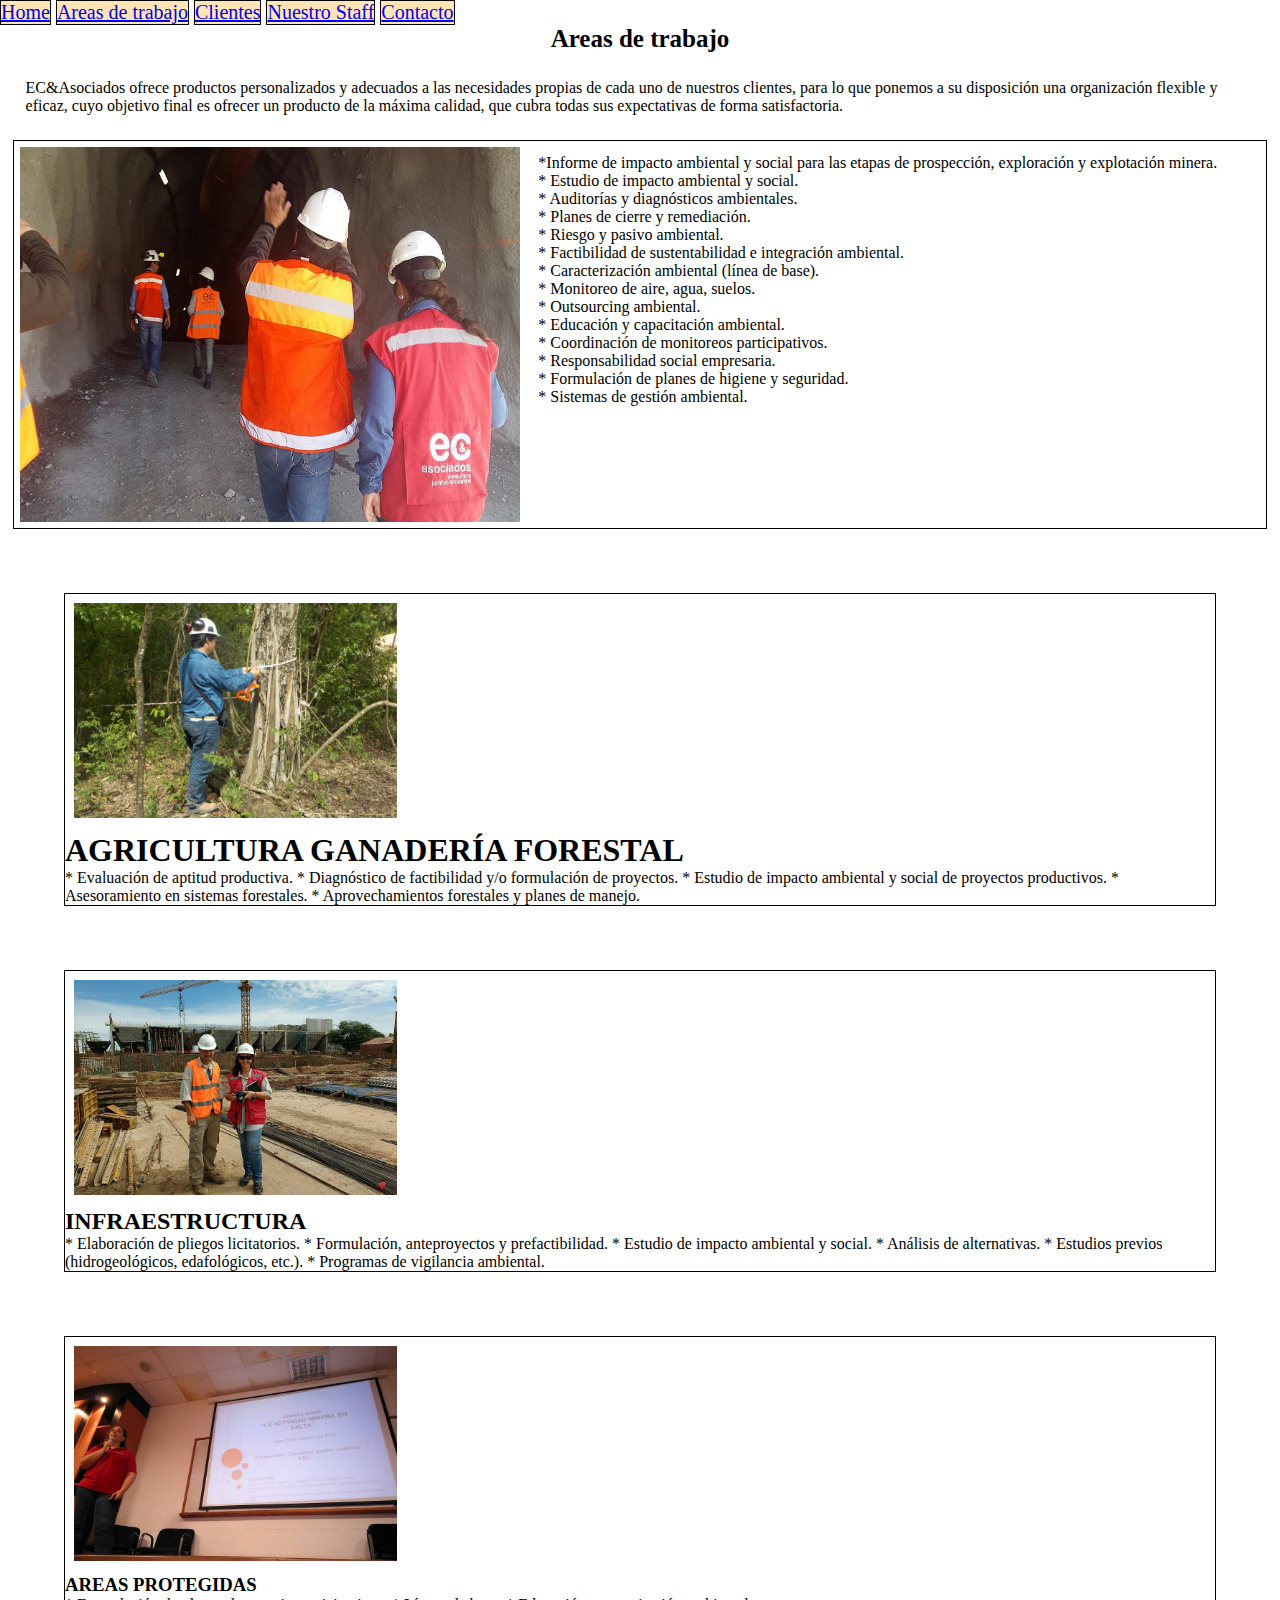
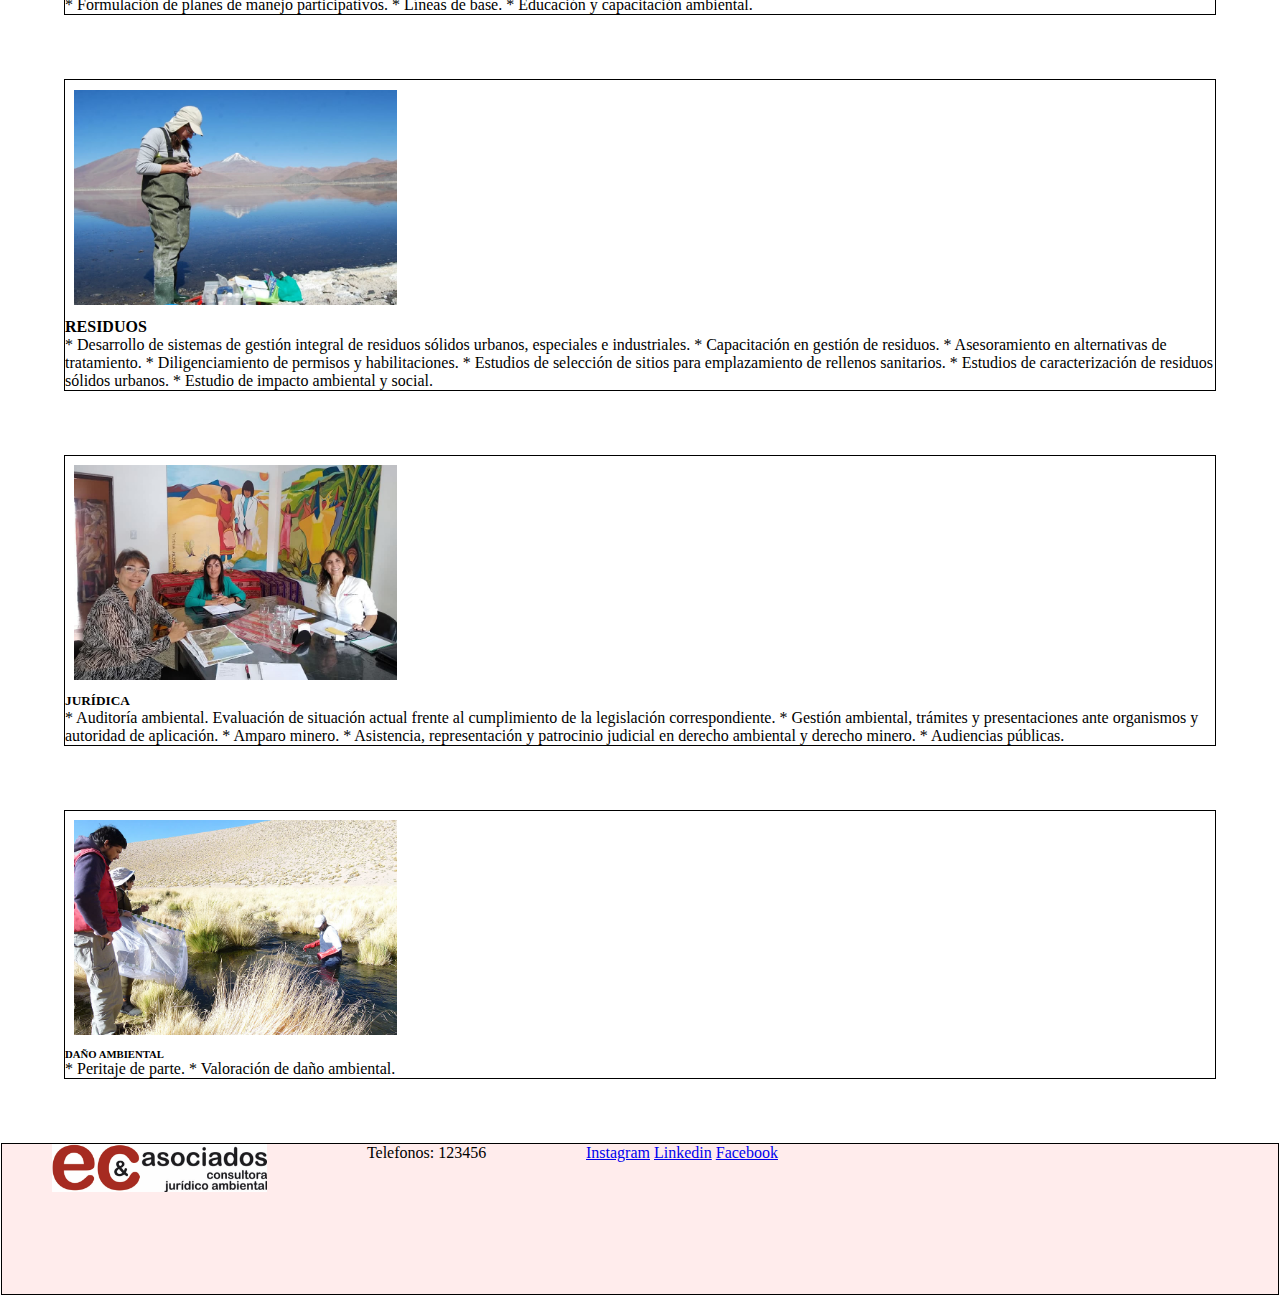
==== pages/areas.html @ b97aded8 "Inicio" ====
<!DOCTYPE html>
<html lang="en">
<head>
    <meta charset="UTF-8">
    <meta http-equiv="X-UA-Compatible" content="IE=edge">
    <meta name="viewport" content="width=device-width, initial-scale=1.0">
    <link rel="icon" href="./img/logito.jpeg">
    <link rel="stylesheet" href="../style.css" />
    <title>AreasdeTrabajo</title>
</head>
<body>
    <header>
        <nav id="navegacion">
            <ul>
                <li><a href="../index.html">Home</a></li>
                <li><a href="areas.html">Areas de trabajo</a></li>
                <li><a href="cliente.html">Clientes</a></li>
                <li><a href="staffs.html">Nuestro Staff</a></li>
                <li><a href="contacto.html">Contacto</a></li>
            </ul>  
        </nav>
    </header>
    <h1 id="areas">Areas de trabajo</h1>
    <p id="txt">EC&Asociados ofrece productos personalizados y adecuados a las necesidades propias de cada uno de nuestros clientes, para lo que ponemos a su disposición una organización flexible y eficaz, cuyo objetivo final es ofrecer un producto de la máxima calidad, que cubra todas sus expectativas de forma satisfactoria.</p>
    <div id="centro">
        <img src="./img/area.jpg" width="500" height="375" alt="">
        <div>
            <ul>
                *Informe de impacto ambiental y social para las etapas de prospección, exploración y explotación minera.
            </ul>
            <ul>
                * Estudio de impacto ambiental y social.
            </ul>
            <ul>
                * Auditorías y diagnósticos ambientales.
            </ul>
            <ul>
                * Planes de cierre y remediación.
            </ul>
            <ul>
                * Riesgo y pasivo ambiental.
            </ul>
            <ul>
                * Factibilidad de sustentabilidad e integración ambiental.
            </ul>
            <ul>
                * Caracterización ambiental (línea de base).
            </ul>
            <ul>
                * Monitoreo de aire, agua, suelos.
            </ul>
            <ul>
                * Outsourcing ambiental.
            </ul>
            <ul>
                * Educación y capacitación ambiental.
            </ul>
            <ul>
                * Coordinación de monitoreos participativos.
            </ul>
            <ul>
                * Responsabilidad social empresaria.
            </ul>
            <ul>
                * Formulación de planes de higiene y seguridad.
            </ul>
            <ul>
                * Sistemas de gestión ambiental.
            </ul>
        </div>
    </div>

    <section id="section_areas">
        <div>
            <article >
                <div>
                    <img src="./img/11.jpg" width="323" height="215" alt="">
                    <h1>AGRICULTURA GANADERÍA FORESTAL</h1>
                    <p>* Evaluación de aptitud productiva.
                        * Diagnóstico de factibilidad y/o formulación de proyectos.
                        * Estudio de impacto ambiental y social de proyectos productivos.
                        * Asesoramiento en sistemas forestales.
                        * Aprovechamientos forestales y planes de manejo.</p>
                </div>
            </article>

            <article>
                <div>
                    <img src="./img/12.jpg" width="323" height="215" alt="">
                    <h2>INFRAESTRUCTURA</h2>
                    <p>* Elaboración de pliegos licitatorios.
                        * Formulación, anteproyectos y prefactibilidad.
                        * Estudio de impacto ambiental y social.
                        * Análisis de alternativas.
                        * Estudios previos (hidrogeológicos, edafológicos, etc.).
                        * Programas de vigilancia ambiental.</p>
                </div>
            </article>

            <article>
                <div>
                    <img src="./img/13.jpg" width="323" height="215" alt="">
                    <h3>AREAS PROTEGIDAS</h3>
                    <p>* Formulación de planes de manejo participativos.
                        * Líneas de base.
                        * Educación y capacitación ambiental.</p>
                </div>
            </article>

            <article>
                <div>   
                    <img src="./img/14.jpg" width="323" height="215" alt="">
                    <h4>RESIDUOS</h4>
                    <p>* Desarrollo de sistemas de gestión integral de residuos sólidos urbanos, especiales e industriales.
                        * Capacitación en gestión de residuos.
                        * Asesoramiento en alternativas de tratamiento.
                        * Diligenciamiento de permisos y habilitaciones.
                        * Estudios de selección de sitios para emplazamiento de rellenos sanitarios.
                        * Estudios de caracterización de residuos sólidos urbanos.
                        * Estudio de impacto ambiental y social.</p>
                </div>
            </article>

            <article>
                <div>
                    <img src="./img/15.jpg" width="323" height="215" alt="">
                    <h5>JURÍDICA</h5>
                    <p>* Auditoría ambiental. Evaluación de situación actual frente al cumplimiento de la legislación correspondiente.
                        * Gestión ambiental, trámites y presentaciones ante organismos y autoridad de aplicación.
                        * Amparo minero.
                        * Asistencia, representación y patrocinio judicial en derecho ambiental y derecho minero.
                        * Audiencias públicas.</p>
                </div>
            </article>

            <article>
                <div>
                    <img src="./img/16.jpg" width="323" height="215" alt="">
                    <h6>DAÑO AMBIENTAL</h6>
                    <p>* Peritaje de parte.
                        * Valoración de daño ambiental.</p>
                </div>
            </article>
        </div>
        
    </section>
    <footer>
        <img src="./img/logo01.png" width="214.88" height="47.88" alt="">
        <p>Telefonos: 123456</p>
        <div>
            <a href="https://www.instagram.com/santisera/">Instagram</a>
            <a href="https://www.linkedin.com/in/ec-y-asociados-consultora-jur%C3%ADdico-ambiental-srl-269aa02a/?originalSubdomain=ar">Linkedin</a>
            <a href="https://www.facebook.com/ecasociados.consultora/">Facebook</a>
        </div>
        <iframe src="https://www.google.com/maps/embed?pb=!1m18!1m12!1m3!1d3045.6306681291817!2d-65.40559621130251!3d-24.79936848411236!2m3!1f0!2f0!3f0!3m2!1i1024!2i768!4f13.1!3m3!1m2!1s0x941bc39ffcbd9d41%3A0x10fd8cd443439557!2sLa%20Rioja%2031%2C%20A4400%20Salta!5e0!3m2!1ses-419!2sar!4v1660569587159!5m2!1ses-419!2sar" width="350" height="150" style="border:0;" allowfullscreen="" loading="lazy" referrerpolicy="no-referrer-when-downgrade"></iframe>
    </footer>
</body>
</html>
---- style.css ----
/* INDEX */
*{
    margin: 0px;
    padding: 0px;
}
.bod li{
    text-decoration: underline black;
    font-weight: bold;
}

.negrita table tr td{
    font-weight: bold;
    
}

.negrita div{
    padding: 1%;
    
}

#comienzo ul li a{
    text-decoration: none;
    font-size: 20px;
    background-color: moccasin;
    border: 1px solid black;
 
}

#foton{
    padding: 2%;
       
}


#home{
    background-color: #EFEFEF;
}

header{
    display: flex;
    justify-content: space-between;

}

nav ul{
    list-style-type:none;
    display: flex;
    gap: 5px;
}


section article img {
    margin: 0.5%;
    padding: 0.3%;
}



.grid-layout{
    padding: 2%;
    display: grid;
    grid-template-columns: auto auto auto;  
    width: 80%;
    margin: 0 auto;
    background-color: rgb(209, 209, 204);
    padding: 20px;
    border: 1px solid black;
    
}



section article div {
    border: 1px solid black;
    margin: 5%;
}




#logo{
    margin: 2%;
    padding: 1%;
    display: flex;
    justify-content: center;
    border: 1px solid black;
}

/* AREAS */

#navegacion ul li{
    text-decoration: none;
    font-size: 20px;
    background-color: moccasin;
    border: 1px solid black;
}


#areas{
    display: flex;
    font-size: 25px;
    justify-content: center;
}

#txt{
    display: flex;
    margin: 2%;
}

#centro{
    margin: 1%;
    display: flex;
    border: 1px solid black;
}

#centro img{
    margin: 2px;
    padding: 4px;
}

#centro div{
    margin: 1%;
}

#section_areas{
    justify-content: space-between;
}

.img {
    margin: 2%;
    border: 1px solid black;
    background-color: #EFEFEF;
}

.img img{
    margin: 2.5%;
    border: 1px solid black;
}

/* CLIENTE */
#cliente{
    padding-top: 2%;
    display: flex;
    justify-content: center;
}

#cliente_abajo{
    text-align: center;
}

.grid-layout-cliente{
    padding: 2%;
    display: grid;
    grid-template-columns: auto auto auto;  
    width: 80%;
    margin: 0 auto;
    background-color: rgb(209, 209, 204);
    border: 1px solid black;

    
}

.caja-cliente{
    display: grid;
    grid-template-columns: auto auto auto ;
    border: 1px solid black;
}

#cc{
    display: flex;
    flex-wrap: wrap;
    overflow: hidden;
    padding-left: 2%;

}

.cajas{
    border: 1px solid black;
    background-color: white;
}

/* STAFF */
#centrado{
    text-align: center;
    margin: 2%;
}

#centrado p{
    padding: 1%;
}

#img_staff{
    display: flex;
    justify-content: center;
}

#lista{
    margin: 5%;
    background-color: #f7f7f7;
    display: flex;
    justify-content: center;
    padding: 2%;
    border: 1px black dotted;

}

#lista ul li{
    margin: 1%;
    list-style-type:square;
}

footer{
    display: flex;
    justify-content: space-around;
    border: 1px solid black;
    margin: 0.1%;
    background-color: #FFECEC;
}

.cien{
    width: 100%;
}


/* media queries */

@media only screen and (max-width: 768px){}
@media only screen and (max-width: 576px){}
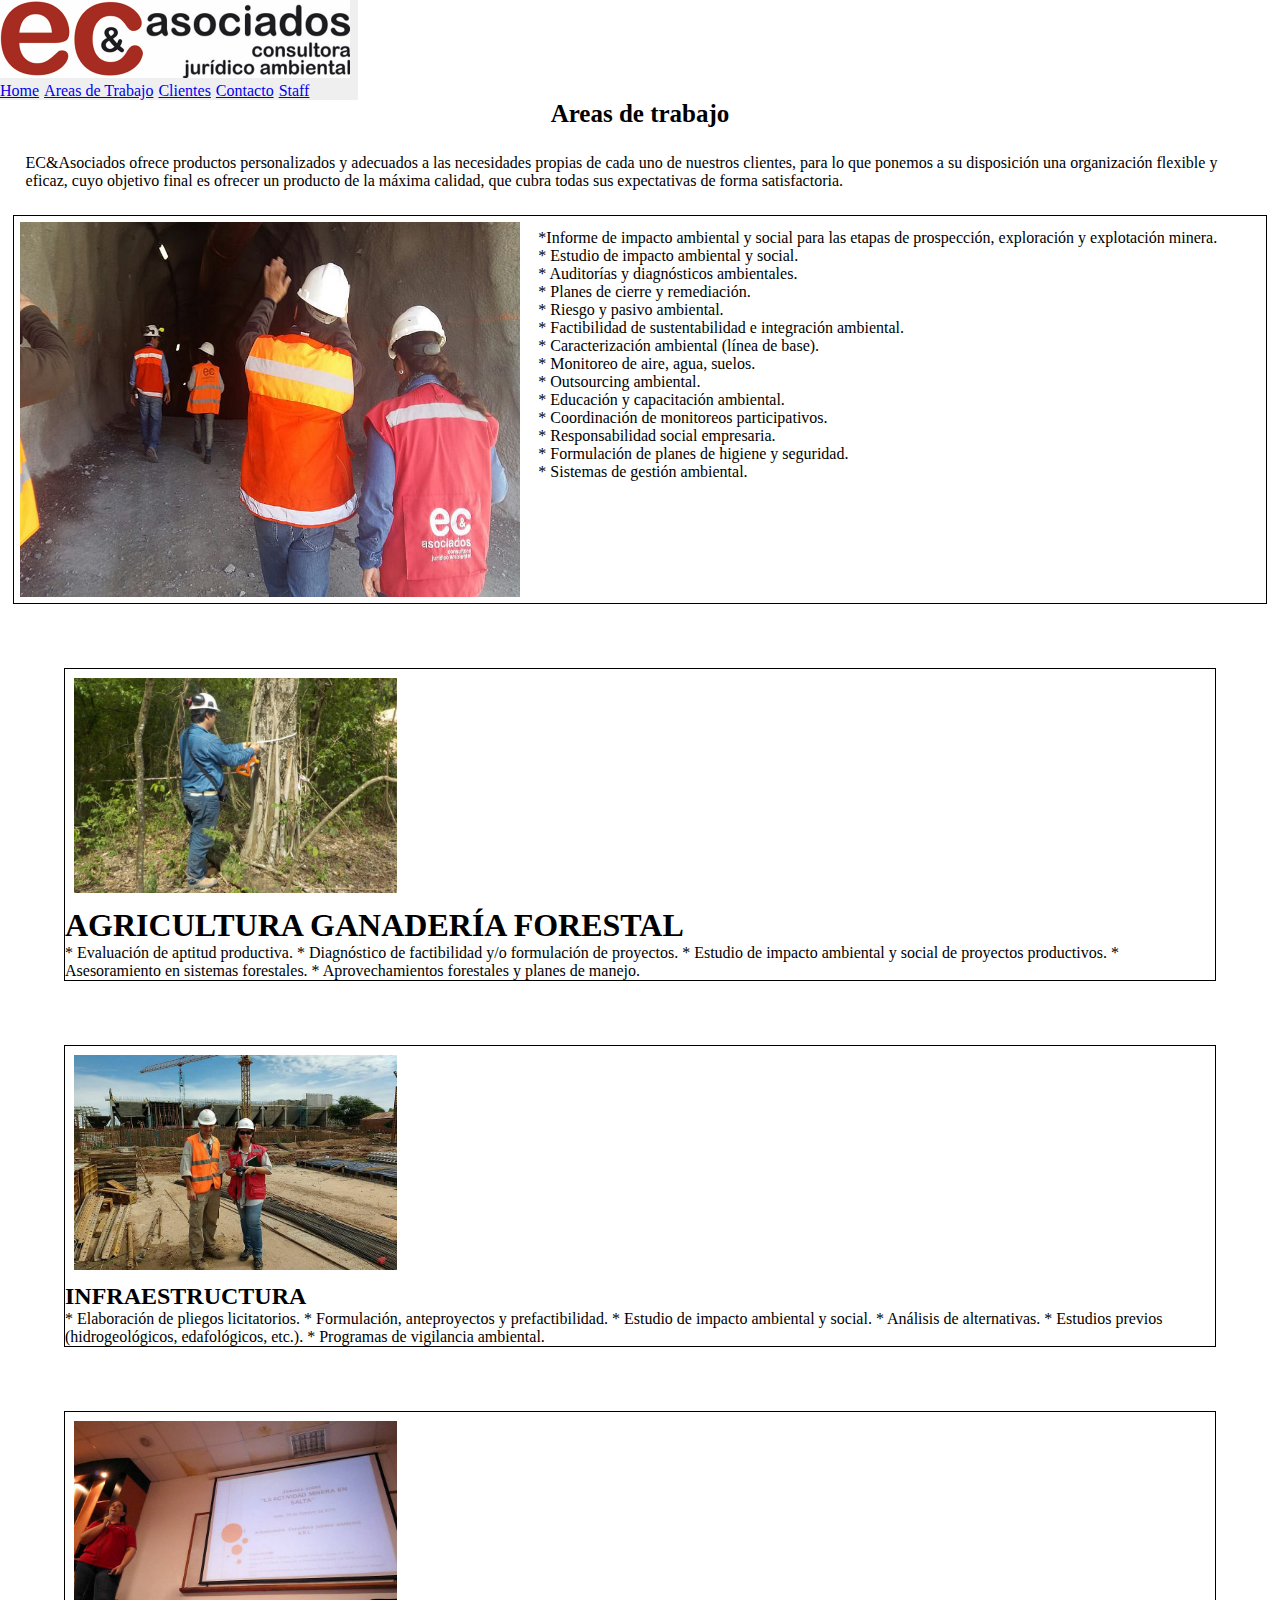
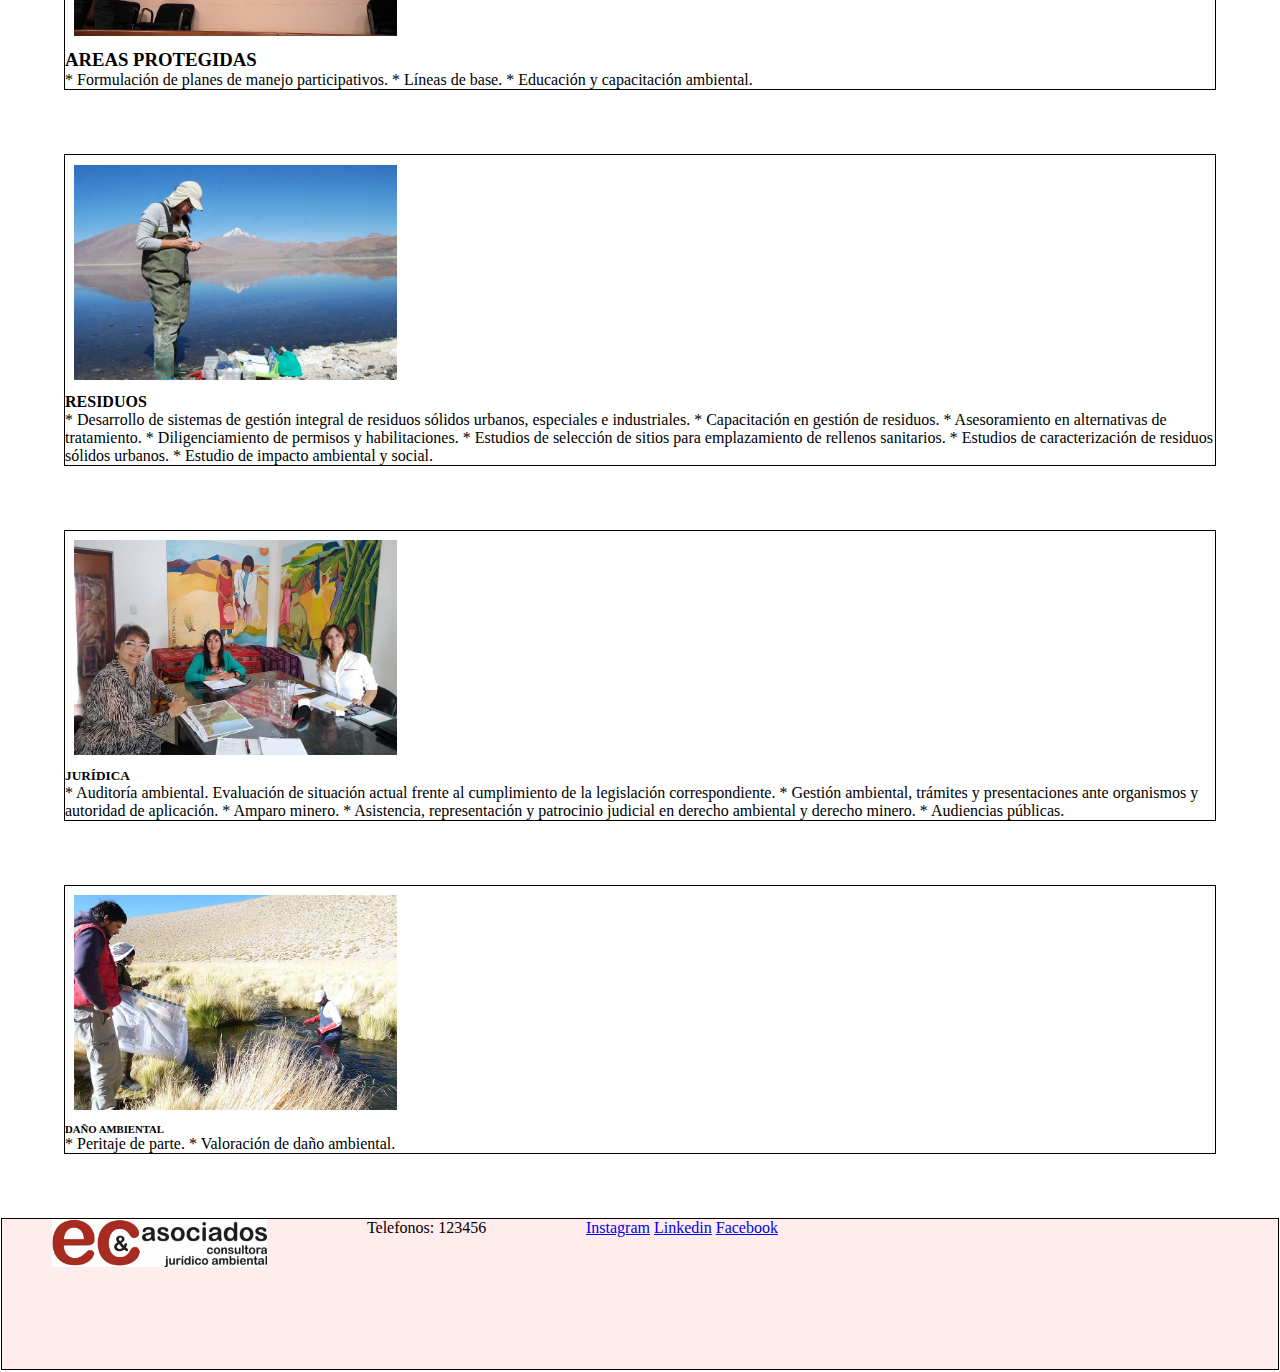
==== commit 384b4dd5: "aplicando bootstrap" ====
--- a/pages/areas.html
+++ b/pages/areas.html
@@ -5,20 +5,41 @@
     <meta http-equiv="X-UA-Compatible" content="IE=edge">
     <meta name="viewport" content="width=device-width, initial-scale=1.0">
     <link rel="icon" href="./img/logito.jpeg">
+    <link href="https://cdn.jsdelivr.net/npm/bootstrap@5.1.3/dist/css/bootstrap.min.css" rel="stylesheet" integrity="sha384-1BmE4kWBq78iYhFldvKuhfTAU6auU8tT94WrHftjDbrCEXSU1oBoqyl2QvZ6jIW3" crossorigin="anonymous">
     <link rel="stylesheet" href="../style.css" />
     <title>AreasdeTrabajo</title>
 </head>
 <body>
     <header>
-        <nav id="navegacion">
-            <ul>
-                <li><a href="../index.html">Home</a></li>
-                <li><a href="areas.html">Areas de trabajo</a></li>
-                <li><a href="cliente.html">Clientes</a></li>
-                <li><a href="staffs.html">Nuestro Staff</a></li>
-                <li><a href="contacto.html">Contacto</a></li>
-            </ul>  
-        </nav>
+        <header>
+            <nav class="navbar navbar-expand-lg navbar-light barra_navegacion">
+                <div class="container-fluid">
+                  <a class="navbar-brand" href="#"><img src="../pages/img/logo01.png" alt=""></a>
+                  <button class="navbar-toggler" type="button" data-bs-toggle="collapse" data-bs-target="#navbarNav" aria-controls="navbarNav" aria-expanded="false" aria-label="Toggle navigation">
+                    <span class="navbar-toggler-icon"></span>
+                  </button>
+                  <div class="collapse navbar-collapse" id="navbarNav">
+                    <ul class="navbar-nav">
+                      <li class="nav-item">
+                        <a class="nav-link active" aria-current="page" href="../index.html">Home</a>
+                      </li>
+                      <li class="nav-item">
+                        <a class="nav-link" href="./areas.html">Areas de Trabajo</a>
+                      </li>
+                      <li class="nav-item">
+                        <a class="nav-link" href="./cliente.html">Clientes</a>
+                      </li>
+                      <li class="nav-item">
+                        <a class="nav-link" href="./contacto.html">Contacto</a>
+                      </li>
+                      <li class="nav-item">
+                        <a class="nav-link" href="./staffs.html">Staff</a>
+                      </li>
+                    </ul>
+                  </div>
+                </div>
+              </nav>
+        </header>
     </header>
     <h1 id="areas">Areas de trabajo</h1>
     <p id="txt">EC&Asociados ofrece productos personalizados y adecuados a las necesidades propias de cada uno de nuestros clientes, para lo que ponemos a su disposición una organización flexible y eficaz, cuyo objetivo final es ofrecer un producto de la máxima calidad, que cubra todas sus expectativas de forma satisfactoria.</p>
--- a/style.css
+++ b/style.css
@@ -54,7 +54,9 @@
     padding: 0.3%;
 }
 
-
+.barra_navegacion{
+    background-color: #EFEFEF;
+}
 
 .grid-layout{
     padding: 2%;
